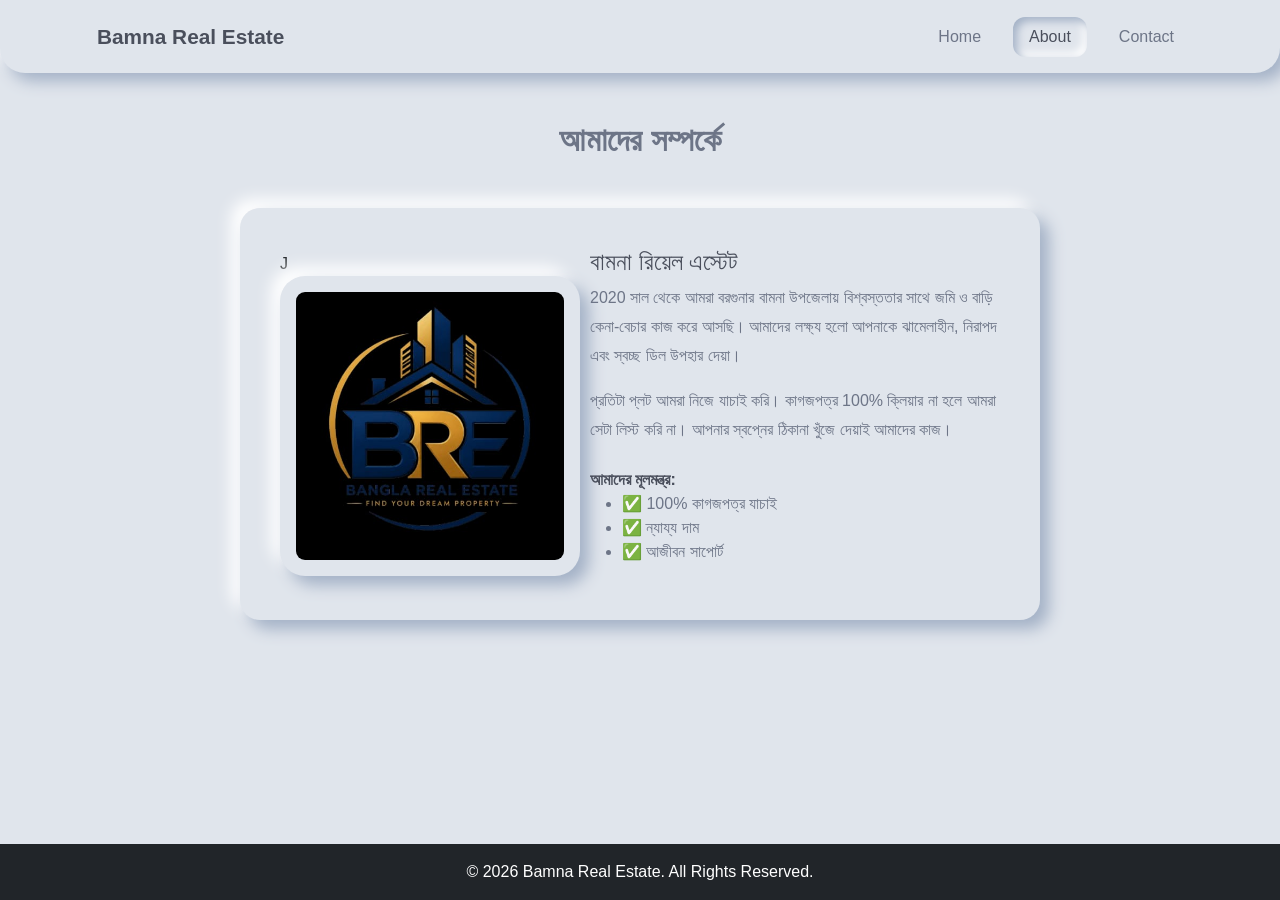
==== page/about.html @ 5aa323af "add logo" ====
<!DOCTYPE html>
<html lang="bn">
<head>
  <meta charset="UTF-8">
  <meta name="viewport" content="width=device-width, initial-scale=1.0">
  <title>About Us - Bamna Real Estate</title>
  <link href="https://cdn.jsdelivr.net/npm/bootstrap@5.3.3/dist/css/bootstrap.min.css" rel="stylesheet">
  <link rel="stylesheet" href="../style.css"> <!-- ../ ভুলবেন না স্যার -->
</head>
<body>
  <!-- Navbar - Contact এর মতো same -->
  <nav class="navbar navbar-expand-lg">
    <div class="container">
      <a class="navbar-brand" href="../index.html">Bamna Real Estate</a>
      <button class="navbar-toggler" type="button" data-bs-toggle="collapse" data-bs-target="#navbarNav">
        <span class="navbar-toggler-icon"></span>
      </button>
      <div class="collapse navbar-collapse" id="navbarNav">
        <ul class="navbar-nav ms-auto">
          <li class="nav-item"><a class="nav-link" href="../index.html">Home</a></li>
          <li class="nav-item"><a class="nav-link active" href="about.html">About</a></li>
          <li class="nav-item"><a class="nav-link" href="contact.html">Contact</a></li>
        </ul>
      </div>
    </div>
  </nav>

  <main>
    <section class="py-5">
      <div class="container">
        <h2 class="text-center mb-5" style="color: #6d7587; font-weight: 600;">আমাদের সম্পর্কে</h2>
        
        <!-- Neumorphism Box -->
        <div class="neumorph-box" style="max-width: 800px;">
          <div class="row align-items-center">
            <div class="col-md-5 mb-4 mb-md-0">
              J<img src="../assets/Bamna-Real-Estate.jpeg" alt="Bamna Logo" 
     class="img-fluid neumorph-box p-3" style="max-width: 300px; border-radius: 25px;">
            </div>
            <div class="col-md-7">
              <h4 style="color: #4a4f5c;">বামনা রিয়েল এস্টেট</h4>
              <p style="color: #6d7587; line-height: 1.8;">
                2020 সাল থেকে আমরা বরগুনার বামনা উপজেলায় বিশ্বস্ততার সাথে জমি ও বাড়ি কেনা-বেচার কাজ করে আসছি। 
                আমাদের লক্ষ্য হলো আপনাকে ঝামেলাহীন, নিরাপদ এবং স্বচ্ছ ডিল উপহার দেয়া।
              </p>
              <p style="color: #6d7587; line-height: 1.8;">
                প্রতিটা প্লট আমরা নিজে যাচাই করি। কাগজপত্র 100% ক্লিয়ার না হলে আমরা সেটা লিস্ট করি না। 
                আপনার স্বপ্নের ঠিকানা খুঁজে দেয়াই আমাদের কাজ।
              </p>
              <div class="mt-4">
                <b style="color: #4a4f5c;">আমাদের মূলমন্ত্র:</b>
                <ul style="color: #6d7587;">
                  <li>✅ 100% কাগজপত্র যাচাই</li>
                  <li>✅ ন্যায্য দাম</li>
                  <li>✅ আজীবন সাপোর্ট</li>
                </ul>
              </div>
            </div>
          </div>
        </div>

      </div>
    </section>
  </main>

  <!-- Footer - Contact এর মতো same, mt-5 নাই -->
  <footer>
    <div class="container"><p class="mb-0">© 2026 Bamna Real Estate. All Rights Reserved.</p></div>
  </footer>
  
  <script src="https://cdn.jsdelivr.net/npm/bootstrap@5.3.3/dist/js/bootstrap.bundle.min.js"></script>
</body>
</html>
---- style.css ----
*{
    margin:0;
    padding:0;
    box-sizing:border-box;
}

body{
    font-family:Arial, sans-serif;
}

header{
    display:flex;
    justify-content:space-between;
    align-items:center;
    padding:20px;
}

nav a{
    text-decoration:none;
    margin-left:15px;
}

.hero{
    text-align:center;
    padding:100px 20px;
}

.hero {
    background: linear-gradient(rgba(0,0,0,0.5), rgba(0,0,0,0.5)), url('https://images.unsplash.com/photo-1564013799919-ab600027ffc6?q=80&w=1000');
    background-size: cover;
    background-position: center;
    color: white;
    padding: 150px 20px;
}

.hero button {
    background: #ff6b35;
    border: none;
    padding: 12px 30px;
    font-size: 18px;
    border-radius: 5px;
    color: white;
    margin-top: 20px;
}

/* Sticky Footer */
html, body {
  height: 100%;
  margin: 0;
  background: #e0e5ec; /* পুরা পেজের bg gray */
}

body {
  display: flex;
  flex-direction: column;
  min-height: 100vh;
}

main {
  flex: 1; /* এইটা ফাঁকা জায়গা দখল করবে */
  background: #e0e5ec; /* main ও gray */
}

/* Neumorphism form আগেরটাই থাকবে */
.neumorph-box {
  background: #e0e5ec;
  border-radius: 20px;
  padding: 2.5rem;
  box-shadow: 9px 9px 16px #a3b1c6, -9px -9px 16px #ffffff;
  max-width: 450px;
  margin: 0 auto;
}
.neumorph-input {
  background: #e0e5ec;
  border: none;
  border-radius: 12px;
  padding: 15px 20px;
  margin-bottom: 25px;
  width: 100%;
  box-shadow: inset 4px 4px 8px #a3b1c6, inset -4px -4px 8px #ffffff;
  outline: none;
}
.neumorph-btn {
  background: #e0e5ec;
  border: none;
  border-radius: 12px;
  padding: 15px;
  width: 100%;
  font-weight: bold;
  box-shadow: 6px 6px 12px #a3b1c6, -6px -6px 12px #ffffff;
  cursor: pointer;
}
.neumorph-btn:active {
  box-shadow: inset 4px 4px 8px #a3b1c6, inset -4px -4px 8px #ffffff;
}
.neumorph-label {
  display: block;
  margin-bottom: 8px;
  color: #6d7587;
  font-weight: 500;
}
footer {
  margin-top: auto; /* footer নিচে আটকাবে */
  background-color: #212529;
  color: white;
  text-align: center;
  padding: 1rem 0;
}

/* Neumorphism Navbar */
.navbar {
  background: #e0e5ec !important; /* কালো বাদ */
  box-shadow: 8px 8px 16px #a3b1c6, -8px -8px 16px #ffffff;
  padding: 1rem 0;
  border-radius: 0 0 25px 25px; /* নিচে হালকা গোল */
}

.navbar-brand {
  color: #4a4f5c !important;
  font-weight: 700;
  font-size: 1.3rem;
}

.navbar-nav .nav-link {
  color: #6d7587 !important;
  font-weight: 500;
  margin: 0 8px;
  padding: 8px 16px !important;
  border-radius: 12px;
  transition: all 0.2s ease;
}

/* Hover + Active effect */
.navbar-nav .nav-link:hover,
.navbar-nav .nav-link.active {
  box-shadow: inset 4px 4px 8px #a3b1c6, inset -4px -4px 8px #ffffff;
  color: #4a4f5c !important;
}

/* Mobile 3dot icon color */
.navbar-toggler {
  border: none;
  box-shadow: 4px 4px 8px #a3b1c6, -4px -4px 8px #ffffff;
  border-radius: 10px;
}
.navbar-toggler:focus {
  box-shadow: inset 2px 2px 5px #a3b1c6, inset -2px -2px 5px #ffffff;
}
.navbar-toggler-icon {
  filter: invert(40%) sepia(10%) saturate(500%) hue-rotate(180deg); /* কালো icon কে gray বানাবে */
}
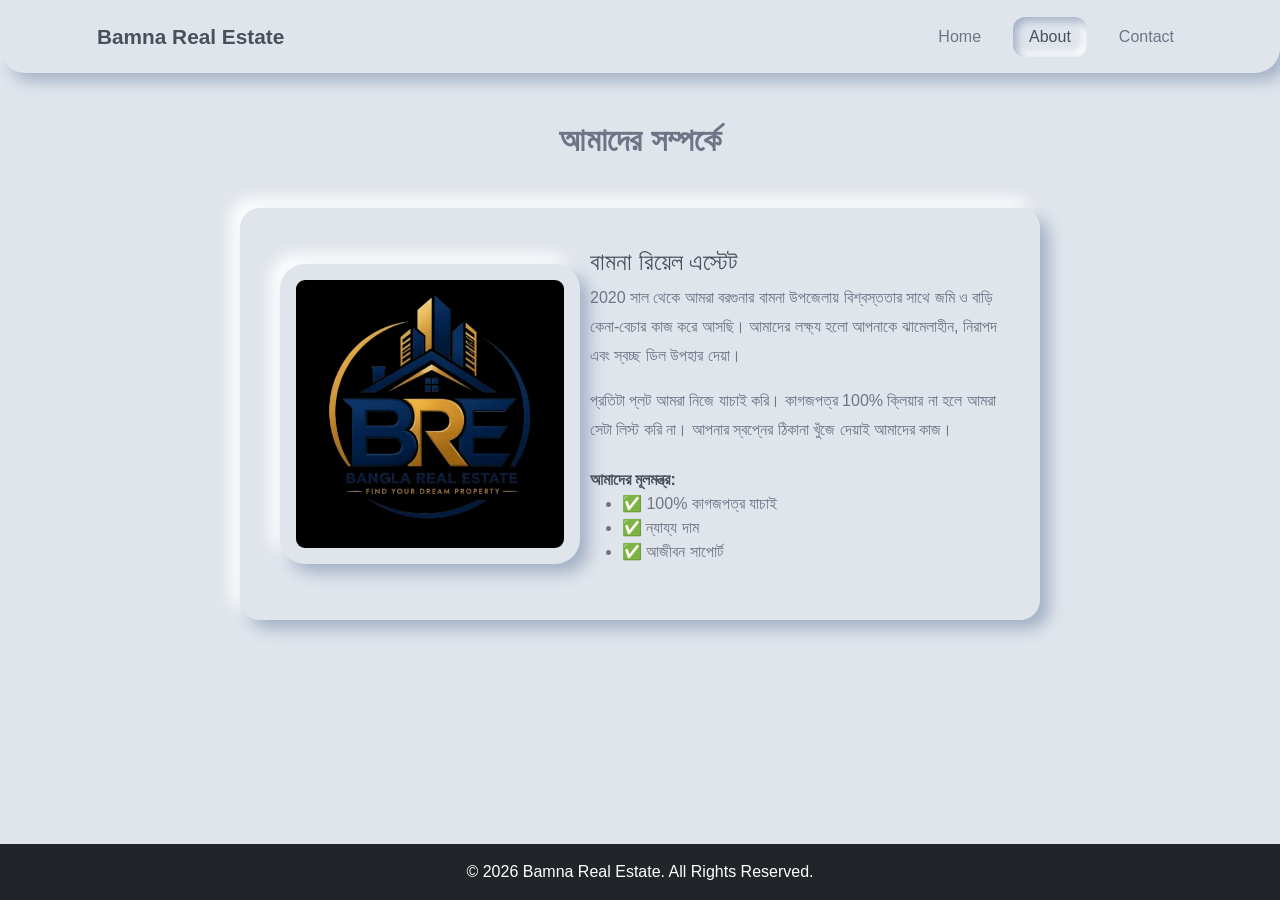
==== commit 1a8093c9: "fix bug" ====
--- a/page/about.html
+++ b/page/about.html
@@ -34,7 +34,7 @@
         <div class="neumorph-box" style="max-width: 800px;">
           <div class="row align-items-center">
             <div class="col-md-5 mb-4 mb-md-0">
-              J<img src="../assets/Bamna-Real-Estate.jpeg" alt="Bamna Logo" 
+              <img src="../assets/Bamna-Real-Estate.jpeg" alt="Bamna Logo" 
      class="img-fluid neumorph-box p-3" style="max-width: 300px; border-radius: 25px;">
             </div>
             <div class="col-md-7">
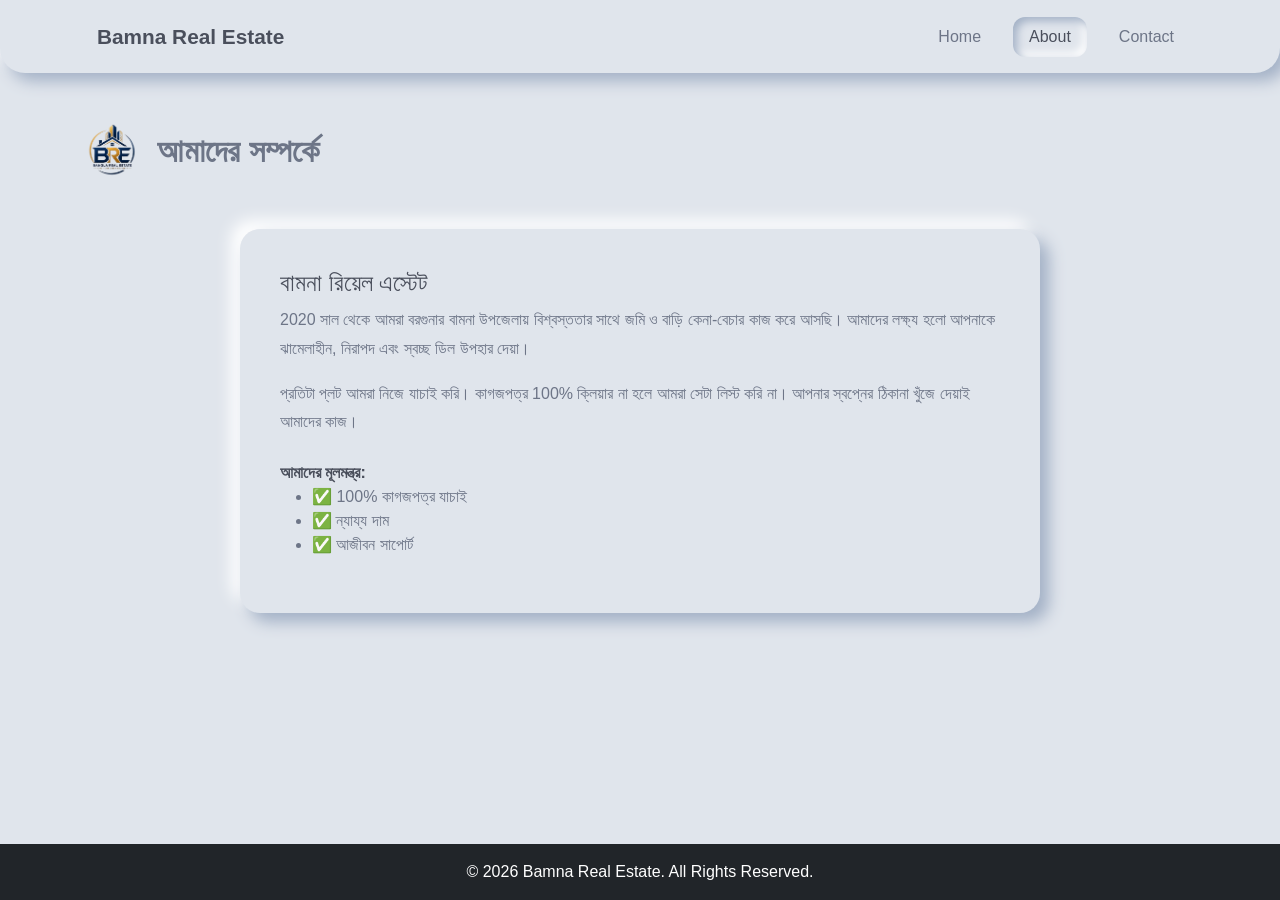
==== commit dc700444: "update about page with small top-left logo" ====
--- a/page/about.html
+++ b/page/about.html
@@ -5,7 +5,7 @@
   <meta name="viewport" content="width=device-width, initial-scale=1.0">
   <title>About Us - Bamna Real Estate</title>
   <link href="https://cdn.jsdelivr.net/npm/bootstrap@5.3.3/dist/css/bootstrap.min.css" rel="stylesheet">
-  <link rel="stylesheet" href="../style.css"> <!-- ../ ভুলবেন না স্যার -->
+  <link rel="stylesheet" href="../style.css">
 </head>
 <body>
   <!-- Navbar - Contact এর মতো same -->
@@ -28,16 +28,18 @@
   <main>
     <section class="py-5">
       <div class="container">
-        <h2 class="text-center mb-5" style="color: #6d7587; font-weight: 600;">আমাদের সম্পর্কে</h2>
         
-        <!-- Neumorphism Box -->
-        <div class="neumorph-box" style="max-width: 800px;">
-          <div class="row align-items-center">
-            <div class="col-md-5 mb-4 mb-md-0">
-              <img src="../assets/Bamna-Real-Estate.jpeg" alt="Bamna Logo" 
-     class="img-fluid neumorph-box p-3" style="max-width: 300px; border-radius: 25px;">
-            </div>
-            <div class="col-md-7">
+        <!-- লোগো + টাইটেল এক লাইনে বামে -->
+        <div class="d-flex align-items-center mb-5">
+          <img src="../assets/Logo.png" alt="Bamna Logo" 
+               style="width: 60px; height: 60px; margin-right: 15px; flex-shrink: 0;">
+          <h2 class="mb-0" style="color: #6d7587; font-weight: 600;">আমাদের সম্পর্কে</h2>
+        </div>
+        
+        <!-- Neumorphism Box - এখন শুধু লেখার জন্য -->
+        <div class="neumorph-box" style="max-width: 800px; margin: 0 auto;">
+          <div class="row">
+            <div class="col-12">
               <h4 style="color: #4a4f5c;">বামনা রিয়েল এস্টেট</h4>
               <p style="color: #6d7587; line-height: 1.8;">
                 2020 সাল থেকে আমরা বরগুনার বামনা উপজেলায় বিশ্বস্ততার সাথে জমি ও বাড়ি কেনা-বেচার কাজ করে আসছি। 
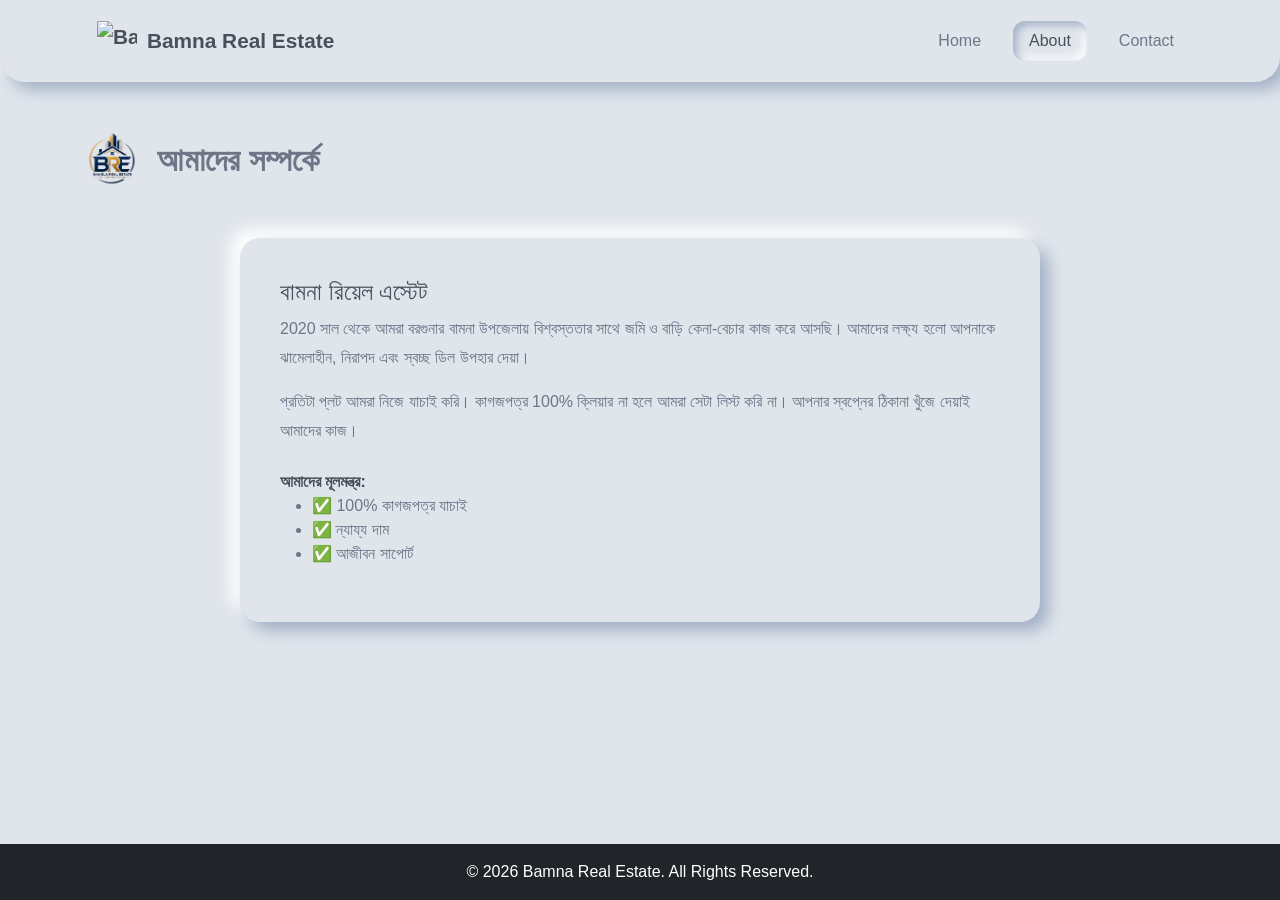
==== commit 04d08992: "add logo to navbar on all page" ====
--- a/page/about.html
+++ b/page/about.html
@@ -11,7 +11,11 @@
   <!-- Navbar - Contact এর মতো same -->
   <nav class="navbar navbar-expand-lg">
     <div class="container">
-      <a class="navbar-brand" href="../index.html">Bamna Real Estate</a>
+      <a class="navbar-brand d-flex align-items-center" href="../index.html">
+  <img src="../assets/logo.png" alt="Bamna Logo" 
+       style="width: 40px; height: 40px; margin-right: 10px;">
+  Bamna Real Estate
+</a>
       <button class="navbar-toggler" type="button" data-bs-toggle="collapse" data-bs-target="#navbarNav">
         <span class="navbar-toggler-icon"></span>
       </button>
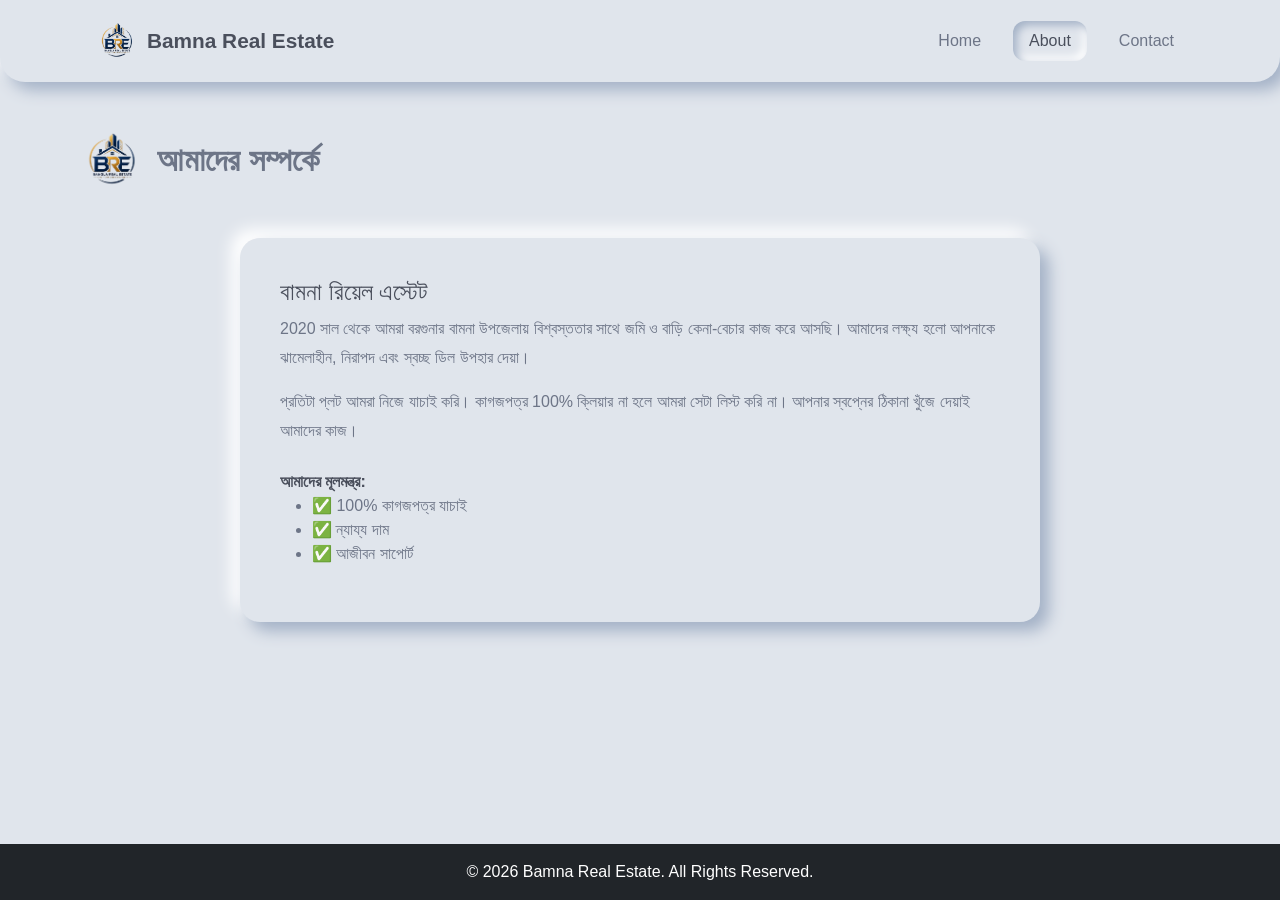
==== commit db9c619b: "add logo.png for navbar" ====
--- a/page/about.html
+++ b/page/about.html
@@ -12,7 +12,7 @@
   <nav class="navbar navbar-expand-lg">
     <div class="container">
       <a class="navbar-brand d-flex align-items-center" href="../index.html">
-  <img src="../assets/logo.png" alt="Bamna Logo" 
+  <img src="../assets/Logo.png" alt="Bamna Logo" 
        style="width: 40px; height: 40px; margin-right: 10px;">
   Bamna Real Estate
 </a>
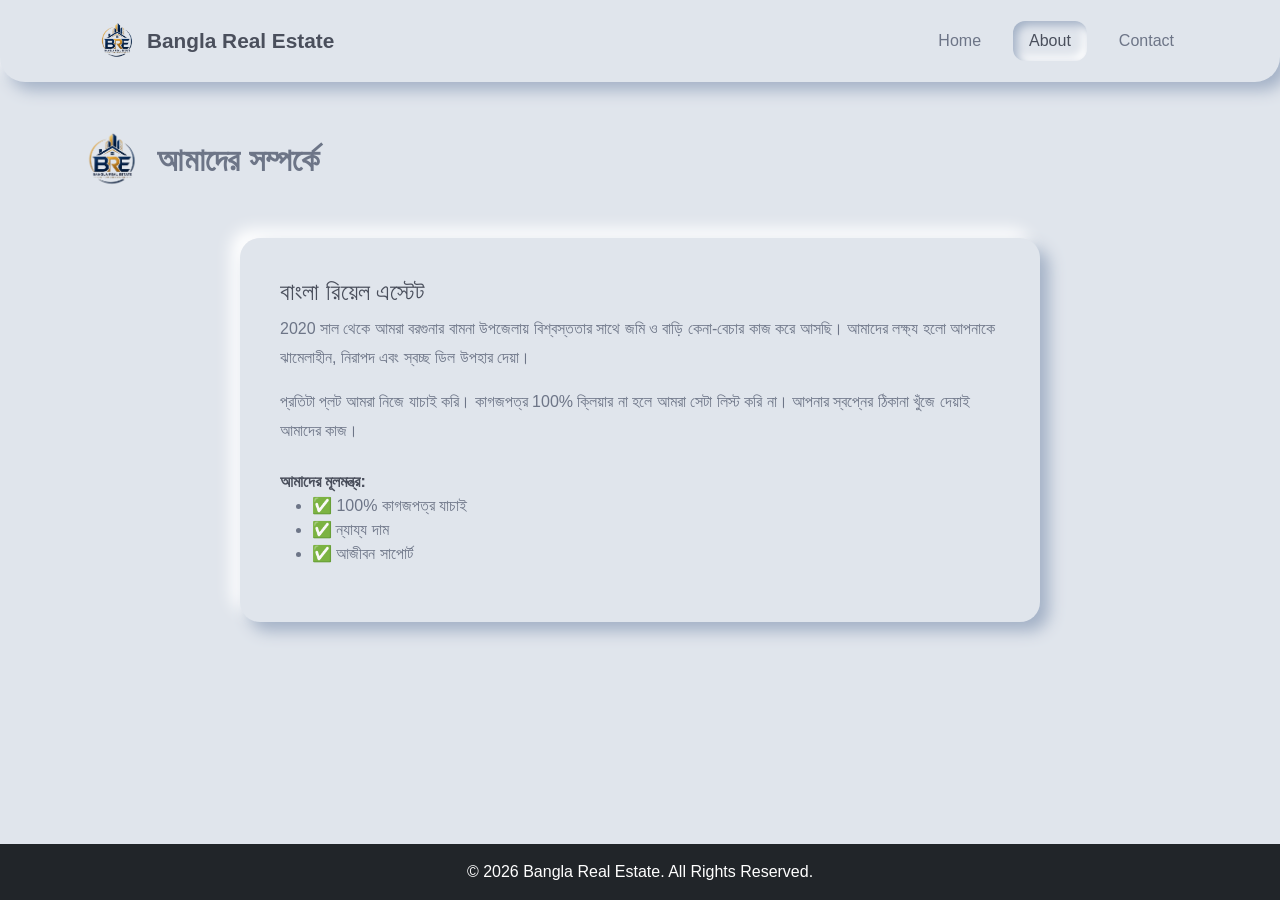
==== commit de08e7aa: "fix all pages update" ====
--- a/page/about.html
+++ b/page/about.html
@@ -3,7 +3,7 @@
 <head>
   <meta charset="UTF-8">
   <meta name="viewport" content="width=device-width, initial-scale=1.0">
-  <title>About Us - Bamna Real Estate</title>
+  <title>About Us - Bangla Real Estate</title>
   <link href="https://cdn.jsdelivr.net/npm/bootstrap@5.3.3/dist/css/bootstrap.min.css" rel="stylesheet">
   <link rel="stylesheet" href="../style.css">
 </head>
@@ -14,7 +14,7 @@
       <a class="navbar-brand d-flex align-items-center" href="../index.html">
   <img src="../assets/Logo.png" alt="Bamna Logo" 
        style="width: 40px; height: 40px; margin-right: 10px;">
-  Bamna Real Estate
+  Bangla Real Estate
 </a>
       <button class="navbar-toggler" type="button" data-bs-toggle="collapse" data-bs-target="#navbarNav">
         <span class="navbar-toggler-icon"></span>
@@ -44,7 +44,7 @@
         <div class="neumorph-box" style="max-width: 800px; margin: 0 auto;">
           <div class="row">
             <div class="col-12">
-              <h4 style="color: #4a4f5c;">বামনা রিয়েল এস্টেট</h4>
+              <h4 style="color: #4a4f5c;">বাংলা রিয়েল এস্টেট</h4>
               <p style="color: #6d7587; line-height: 1.8;">
                 2020 সাল থেকে আমরা বরগুনার বামনা উপজেলায় বিশ্বস্ততার সাথে জমি ও বাড়ি কেনা-বেচার কাজ করে আসছি। 
                 আমাদের লক্ষ্য হলো আপনাকে ঝামেলাহীন, নিরাপদ এবং স্বচ্ছ ডিল উপহার দেয়া।
@@ -71,7 +71,7 @@
 
   <!-- Footer - Contact এর মতো same, mt-5 নাই -->
   <footer>
-    <div class="container"><p class="mb-0">© 2026 Bamna Real Estate. All Rights Reserved.</p></div>
+    <div class="container"><p class="mb-0">© 2026 Bangla Real Estate. All Rights Reserved.</p></div>
   </footer>
   
   <script src="https://cdn.jsdelivr.net/npm/bootstrap@5.3.3/dist/js/bootstrap.bundle.min.js"></script>
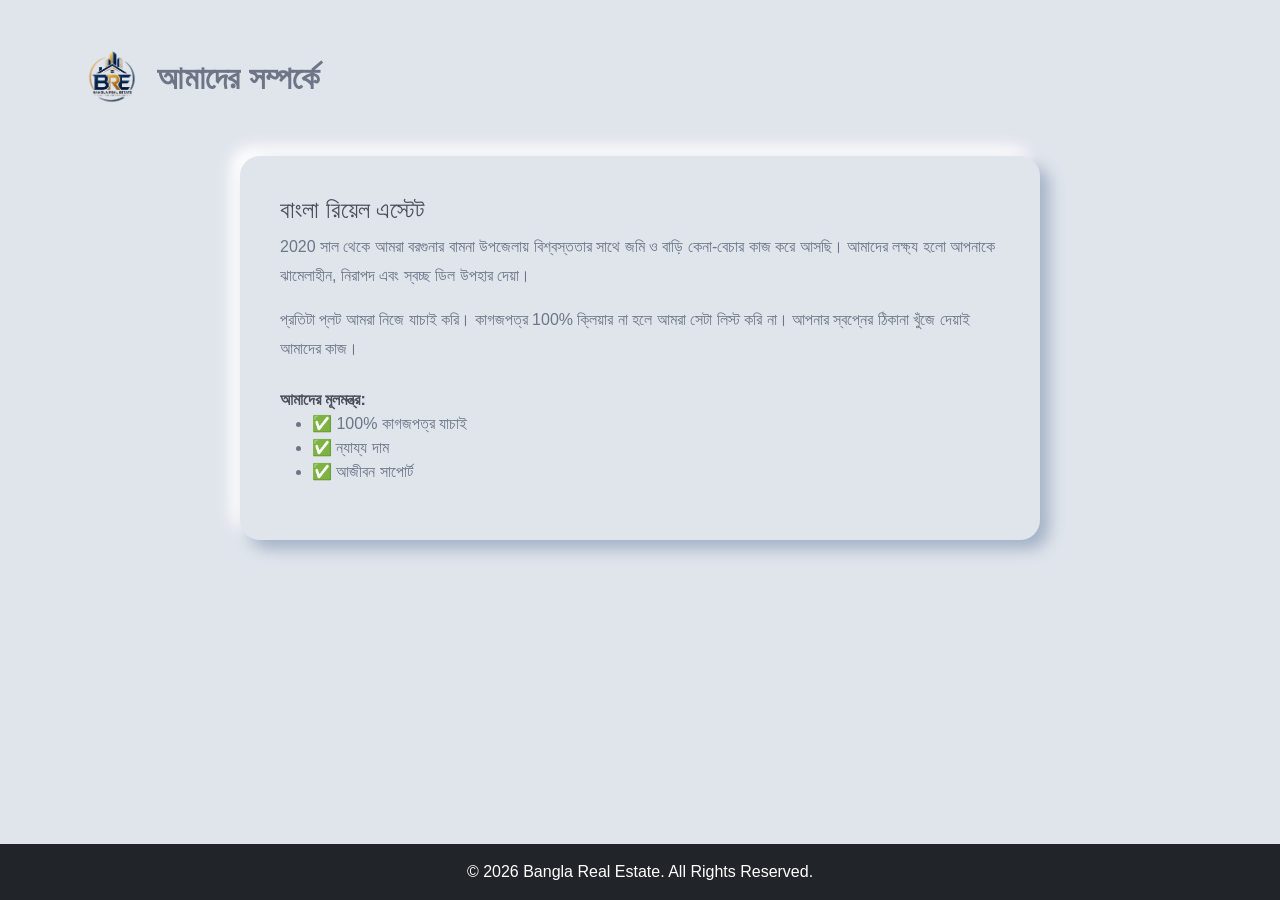
==== commit 19a9bdf7: "update navbar all pages" ====
--- a/page/about.html
+++ b/page/about.html
@@ -9,25 +9,6 @@
 </head>
 <body>
   <!-- Navbar - Contact এর মতো same -->
-  <nav class="navbar navbar-expand-lg">
-    <div class="container">
-      <a class="navbar-brand d-flex align-items-center" href="../index.html">
-  <img src="../assets/Logo.png" alt="Bamna Logo" 
-       style="width: 40px; height: 40px; margin-right: 10px;">
-  Bangla Real Estate
-</a>
-      <button class="navbar-toggler" type="button" data-bs-toggle="collapse" data-bs-target="#navbarNav">
-        <span class="navbar-toggler-icon"></span>
-      </button>
-      <div class="collapse navbar-collapse" id="navbarNav">
-        <ul class="navbar-nav ms-auto">
-          <li class="nav-item"><a class="nav-link" href="../index.html">Home</a></li>
-          <li class="nav-item"><a class="nav-link active" href="about.html">About</a></li>
-          <li class="nav-item"><a class="nav-link" href="contact.html">Contact</a></li>
-        </ul>
-      </div>
-    </div>
-  </nav>
 
   <main>
     <section class="py-5">
